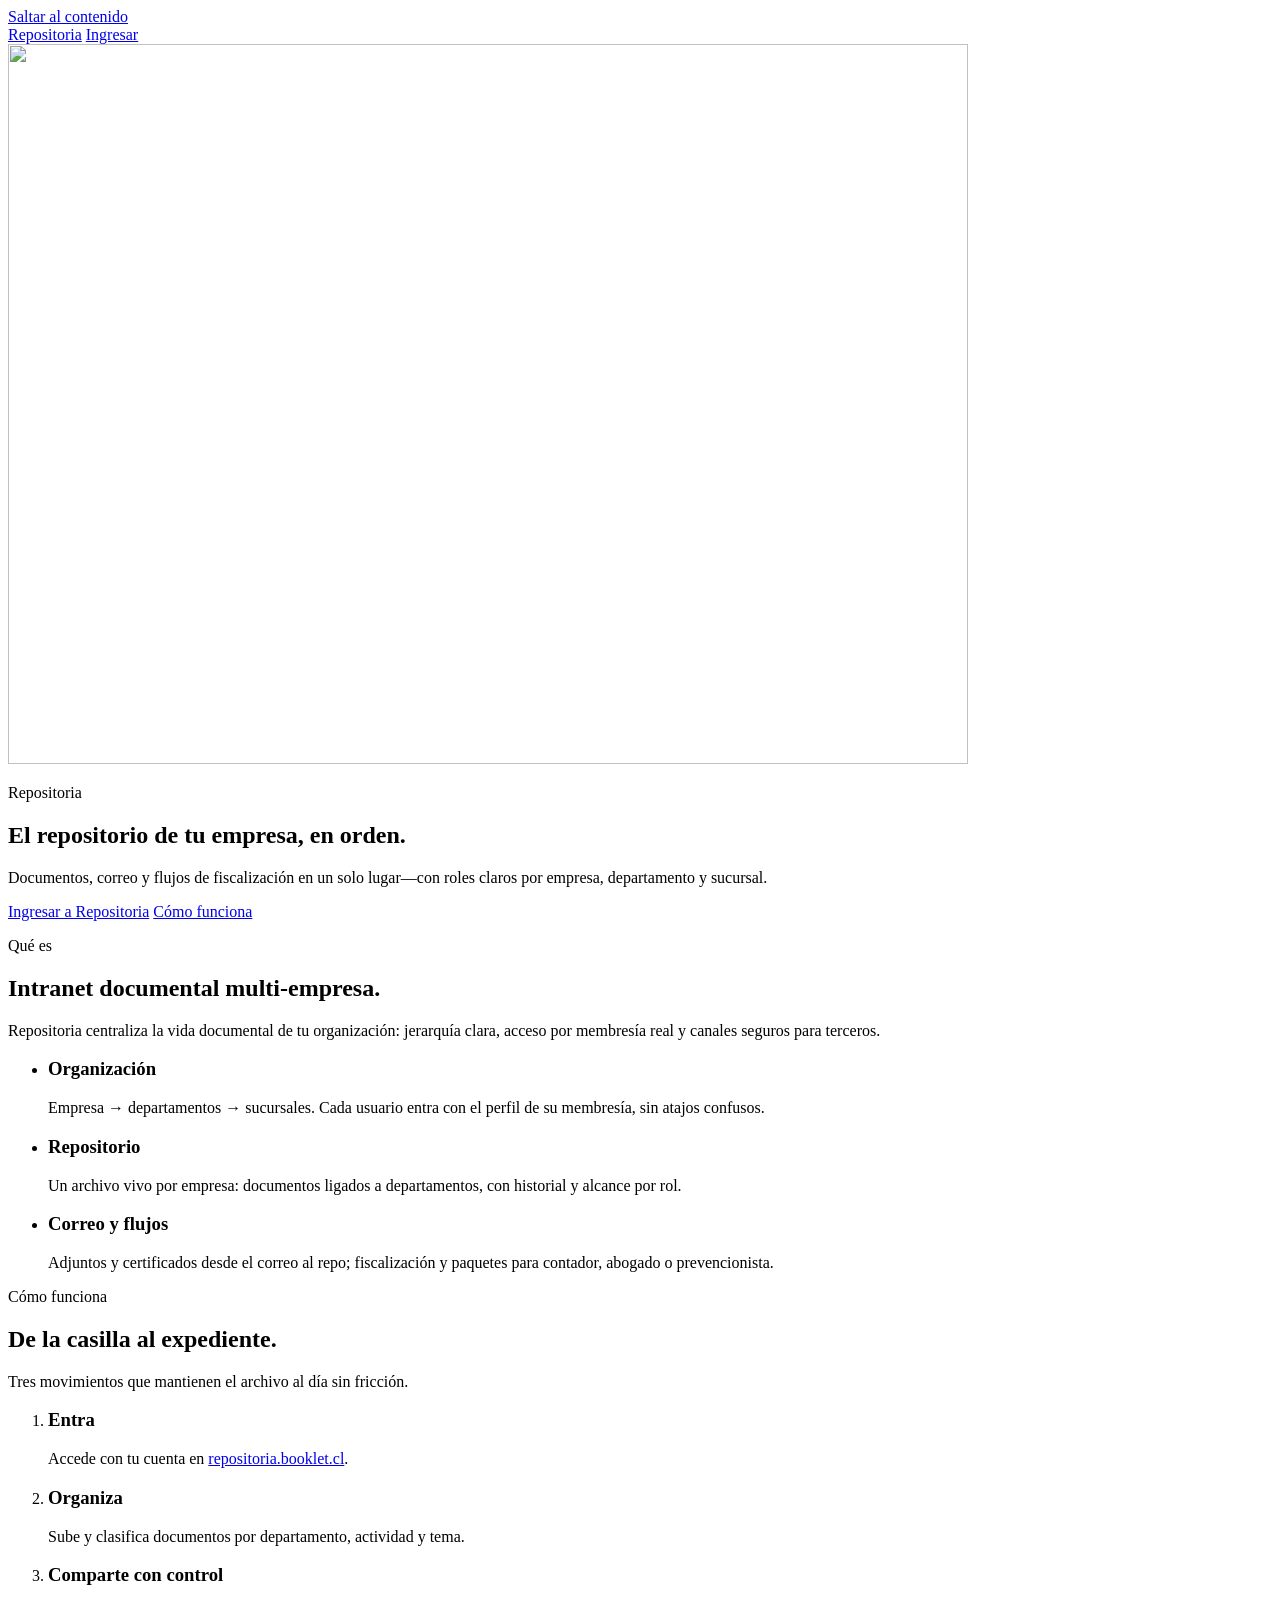
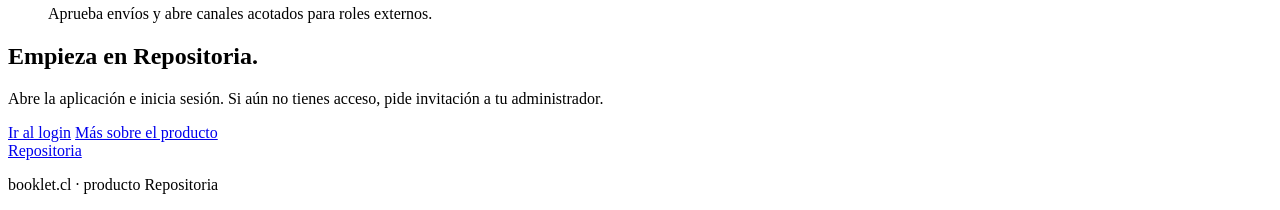
==== sites/booklet.cl/index.html @ 0d2ea267 "Scaffold reusable static HTML/CSS landing kit Add a no-build landing page with CSS brand tokens, opt" ====
<!DOCTYPE html>
<html lang="es">
  <head>
    <meta charset="utf-8" />
    <meta name="viewport" content="width=device-width, initial-scale=1" />
    <title>Repositoria — booklet.cl</title>
    <meta
      name="description"
      content="Repositoria: repositorio documental multi-empresa. Organiza, comparte y fiscaliza documentos en un solo lugar."
    />
    <link rel="preconnect" href="https://fonts.googleapis.com" />
    <link rel="preconnect" href="https://fonts.gstatic.com" crossorigin />
    <link
      href="https://fonts.googleapis.com/css2?family=Figtree:wght@400;600;700&family=Fraunces:opsz,wght@9..144,500;9..144,600&family=Syne:wght@700;800&display=swap"
      rel="stylesheet"
    />
    <!-- Paths assume this file is copied to the kit document root. -->
    <link rel="stylesheet" href="css/tokens.css" />
    <link rel="stylesheet" href="css/tokens.site.css" />
    <link rel="stylesheet" href="css/base.css" />
    <link rel="stylesheet" href="css/layout.css" />
    <link rel="stylesheet" href="css/hero.css" />
    <link rel="stylesheet" href="css/motion.css" />
  </head>
  <body>
    <a class="skip-link" href="#main">Saltar al contenido</a>

    <header class="site-header">
      <a class="brand" href="/">Repositoria</a>
      <a class="header-cta" href="https://repositoria.booklet.cl/">Ingresar</a>
    </header>

    <main id="main">
      <section class="hero" aria-labelledby="hero-heading">
        <div class="hero__atmosphere" aria-hidden="true"></div>
        <div class="hero__media" aria-hidden="true">
          <img
            src="assets/hero/product-scene.svg"
            alt=""
            width="960"
            height="720"
            decoding="async"
          />
        </div>
        <div class="hero__content">
          <p class="hero__brand">Repositoria</p>
          <h1 id="hero-heading" class="hero__title">
            El repositorio de tu empresa, en orden.
          </h1>
          <p class="hero__support">
            Documentos, correo y flujos de fiscalización en un solo lugar—con
            roles claros por empresa, departamento y sucursal.
          </p>
          <div class="hero__actions">
            <a
              class="btn btn--primary"
              href="https://repositoria.booklet.cl/"
              >Ingresar a Repositoria</a
            >
            <a class="btn btn--ghost" href="#como">Cómo funciona</a>
          </div>
        </div>
      </section>

      <section class="section section--split" id="que" aria-labelledby="que-title">
        <div class="section__inner">
          <div class="reveal">
            <p class="section__eyebrow">Qué es</p>
            <h2 id="que-title" class="section__title">
              Intranet documental multi-empresa.
            </h2>
            <p class="section__lead">
              Repositoria centraliza la vida documental de tu organización:
              jerarquía clara, acceso por membresía real y canales seguros para
              terceros.
            </p>
          </div>
          <ul class="feature-list reveal">
            <li>
              <h3>Organización</h3>
              <p>
                Empresa → departamentos → sucursales. Cada usuario entra con el
                perfil de su membresía, sin atajos confusos.
              </p>
            </li>
            <li>
              <h3>Repositorio</h3>
              <p>
                Un archivo vivo por empresa: documentos ligados a departamentos,
                con historial y alcance por rol.
              </p>
            </li>
            <li>
              <h3>Correo y flujos</h3>
              <p>
                Adjuntos y certificados desde el correo al repo; fiscalización y
                paquetes para contador, abogado o prevencionista.
              </p>
            </li>
          </ul>
        </div>
      </section>

      <section class="section" id="como" aria-labelledby="como-title">
        <div class="section__inner reveal">
          <p class="section__eyebrow">Cómo funciona</p>
          <h2 id="como-title" class="section__title">De la casilla al expediente.</h2>
          <p class="section__lead">
            Tres movimientos que mantienen el archivo al día sin fricción.
          </p>
          <ol class="steps">
            <li class="step">
              <h3>Entra</h3>
              <p>
                Accede con tu cuenta en
                <a href="https://repositoria.booklet.cl/">repositoria.booklet.cl</a>.
              </p>
            </li>
            <li class="step">
              <h3>Organiza</h3>
              <p>
                Sube y clasifica documentos por departamento, actividad y tema.
              </p>
            </li>
            <li class="step">
              <h3>Comparte con control</h3>
              <p>
                Aprueba envíos y abre canales acotados para roles externos.
              </p>
            </li>
          </ol>
        </div>
      </section>

      <section class="cta-band" id="ingresar" aria-labelledby="cta-title">
        <div class="cta-band__inner reveal">
          <h2 id="cta-title">Empieza en Repositoria.</h2>
          <p>
            Abre la aplicación e inicia sesión. Si aún no tienes acceso, pide
            invitación a tu administrador.
          </p>
          <div class="cta-band__actions">
            <a
              class="btn btn--primary"
              href="https://repositoria.booklet.cl/"
              >Ir al login</a
            >
            <a class="btn btn--ghost" href="#que">Más sobre el producto</a>
          </div>
        </div>
      </section>
    </main>

    <footer class="site-footer">
      <div class="site-footer__inner">
        <a class="brand" href="/">Repositoria</a>
        <p>booklet.cl · producto Repositoria</p>
      </div>
    </footer>

    <script src="js/motion.js" defer></script>
  </body>
</html>
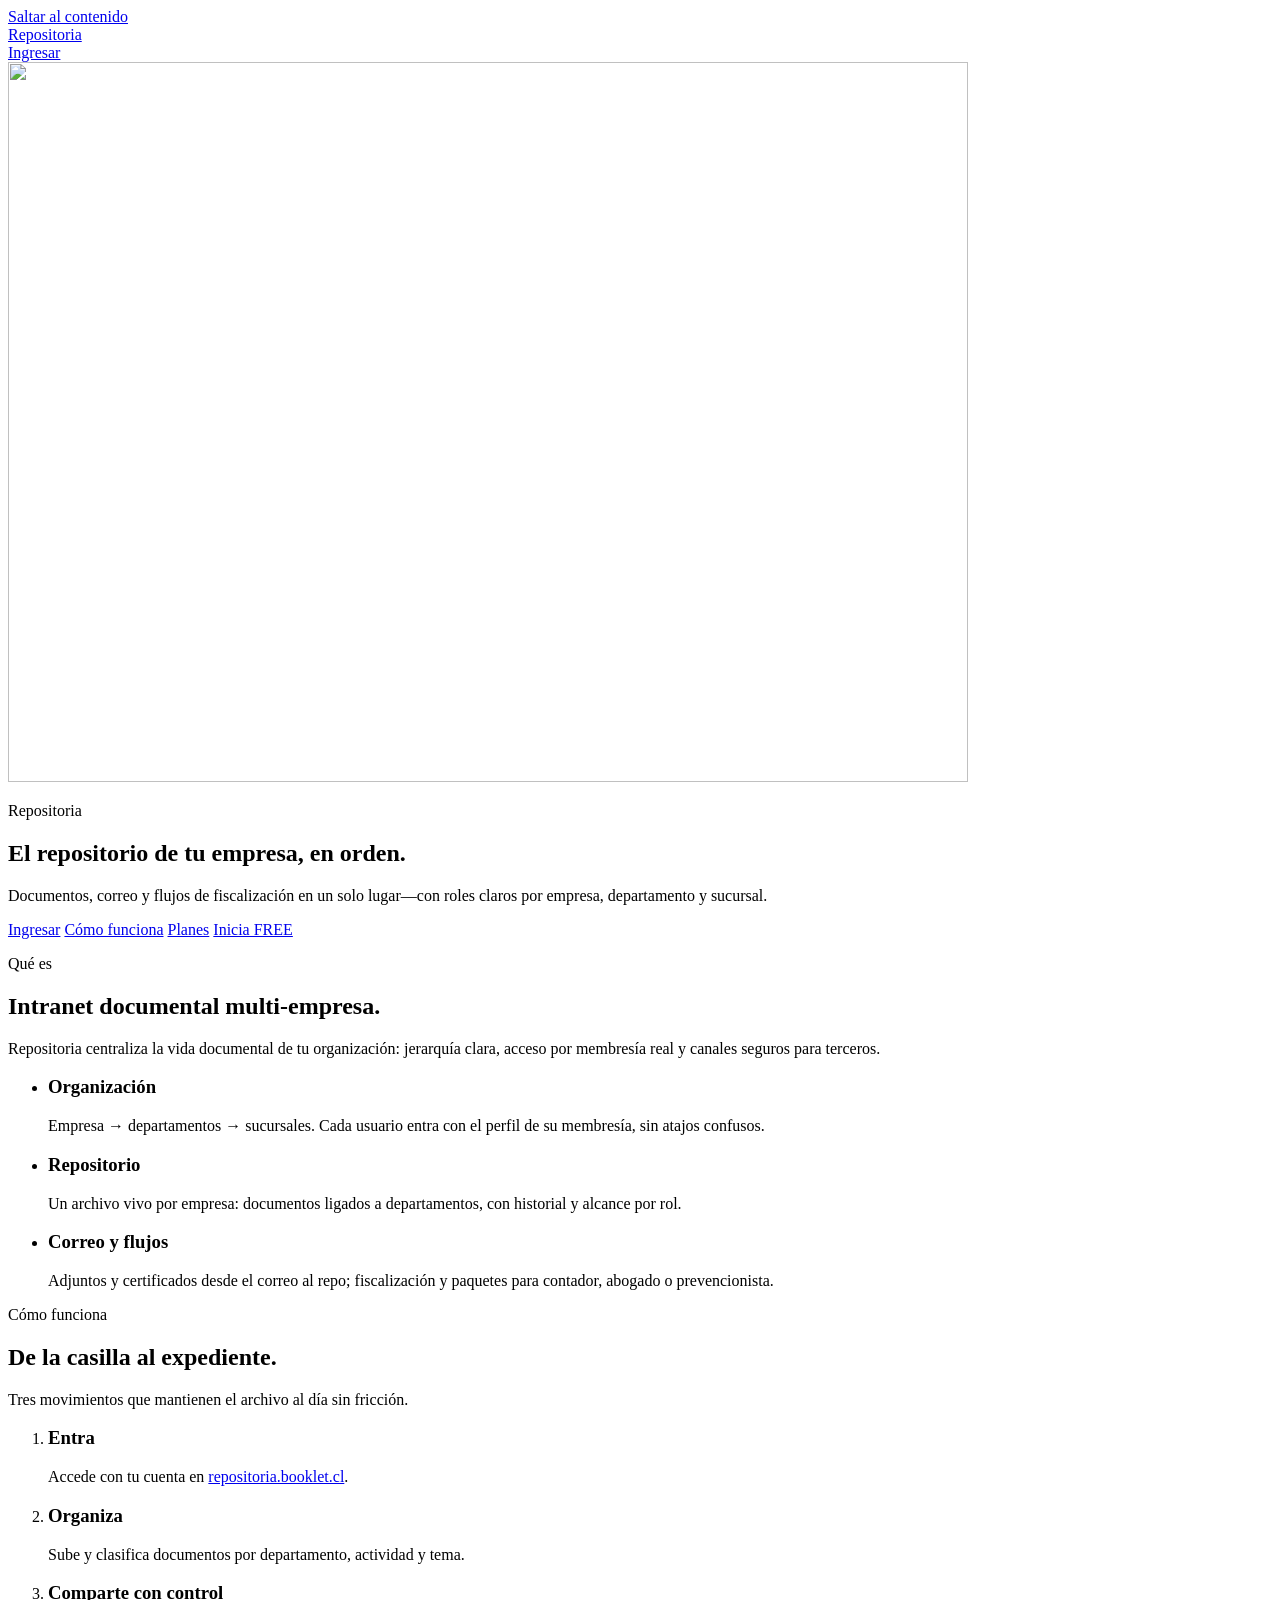
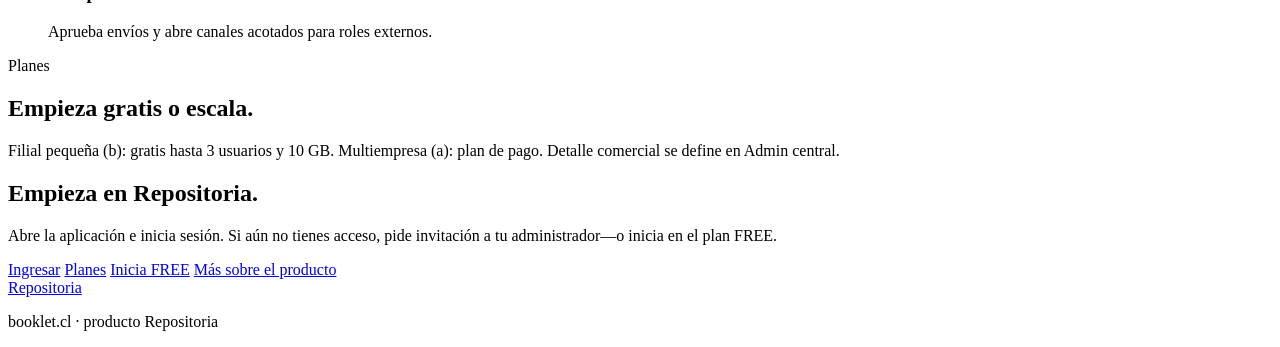
==== commit 7c2ca5e4: "Add product strip and Plans/FREE CTAs via config Reserve a left strip under the logo for sibling pro" ====
--- a/sites/booklet.cl/index.html
+++ b/sites/booklet.cl/index.html
@@ -26,7 +26,15 @@
     <a class="skip-link" href="#main">Saltar al contenido</a>
 
     <header class="site-header">
-      <a class="brand" href="/">Repositoria</a>
+      <div class="site-header__brand-block">
+        <a class="brand" href="/">Repositoria</a>
+        <!-- Sibling products from js/config.js (booklet overlay seeds ECOMMERCE, ERP) -->
+        <nav
+          class="product-strip"
+          data-product-strip
+          aria-label="Otros productos"
+        ></nav>
+      </div>
       <a class="header-cta" href="https://repositoria.booklet.cl/">Ingresar</a>
     </header>
 
@@ -55,9 +63,20 @@
             <a
               class="btn btn--primary"
               href="https://repositoria.booklet.cl/"
-              >Ingresar a Repositoria</a
+              >Ingresar</a
             >
             <a class="btn btn--ghost" href="#como">Cómo funciona</a>
+            <a class="btn btn--ghost" data-cta="plans" href="#planes">Planes</a>
+            <a
+              class="btn btn--accent"
+              data-cta="free"
+              href="https://repositoria.booklet.cl/"
+              >Inicia FREE</a
+            >
+            <!--
+              Sin plan gratis: showFreeCta: false en js/config.js,
+              o comenta el botón FREE de arriba.
+            -->
           </div>
         </div>
       </section>
@@ -132,18 +151,36 @@
         </div>
       </section>
 
+      <section class="section" id="planes" aria-labelledby="planes-title">
+        <div class="section__inner reveal">
+          <p class="section__eyebrow">Planes</p>
+          <h2 id="planes-title" class="section__title">Empieza gratis o escala.</h2>
+          <p class="section__lead">
+            Filial pequeña (b): gratis hasta 3 usuarios y 10&nbsp;GB. Multiempresa
+            (a): plan de pago. Detalle comercial se define en Admin central.
+          </p>
+        </div>
+      </section>
+
       <section class="cta-band" id="ingresar" aria-labelledby="cta-title">
         <div class="cta-band__inner reveal">
           <h2 id="cta-title">Empieza en Repositoria.</h2>
           <p>
             Abre la aplicación e inicia sesión. Si aún no tienes acceso, pide
-            invitación a tu administrador.
+            invitación a tu administrador—o inicia en el plan FREE.
           </p>
           <div class="cta-band__actions">
             <a
               class="btn btn--primary"
               href="https://repositoria.booklet.cl/"
-              >Ir al login</a
+              >Ingresar</a
+            >
+            <a class="btn btn--ghost" data-cta="plans" href="#planes">Planes</a>
+            <a
+              class="btn btn--accent"
+              data-cta="free"
+              href="https://repositoria.booklet.cl/"
+              >Inicia FREE</a
             >
             <a class="btn btn--ghost" href="#que">Más sobre el producto</a>
           </div>
@@ -158,6 +195,9 @@
       </div>
     </footer>
 
+    <!-- Deploy: copy sites/booklet.cl/config.js → js/config.js -->
+    <script src="js/config.js"></script>
+    <script src="js/site.js" defer></script>
     <script src="js/motion.js" defer></script>
   </body>
 </html>
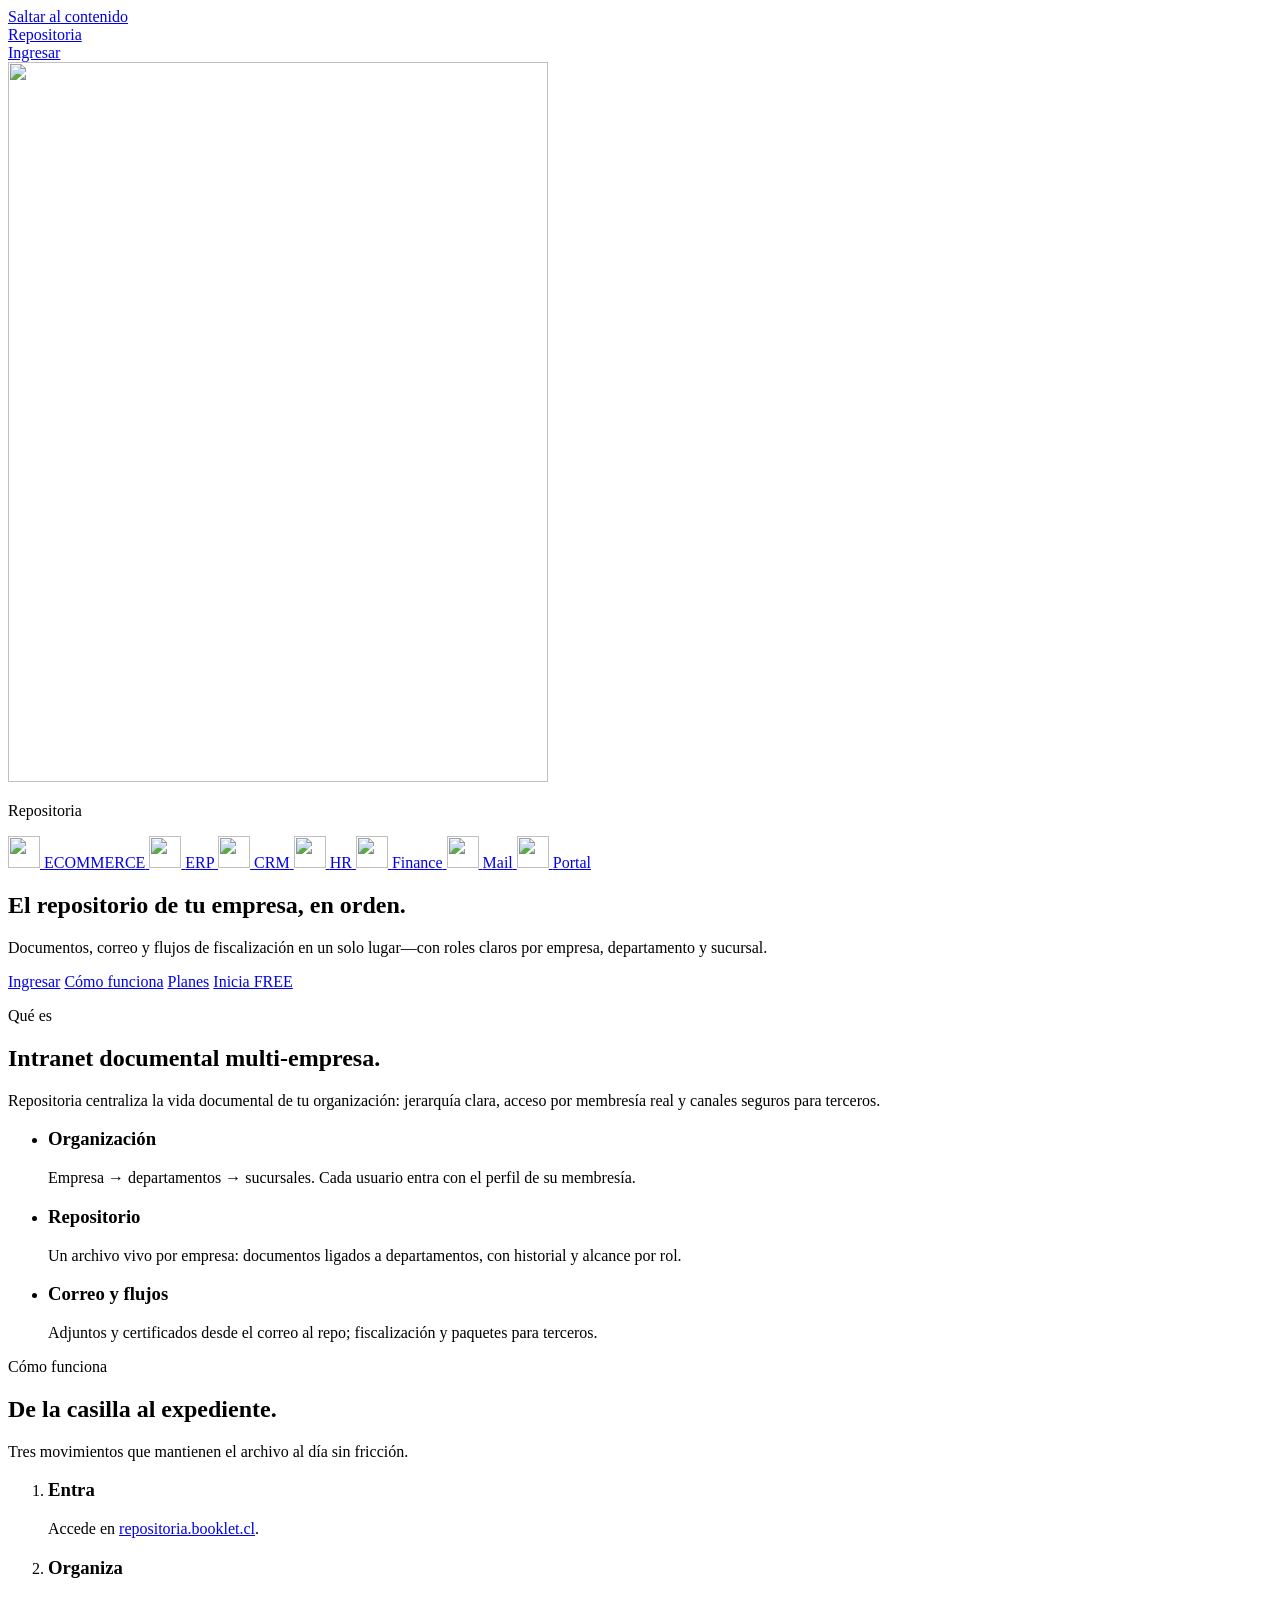
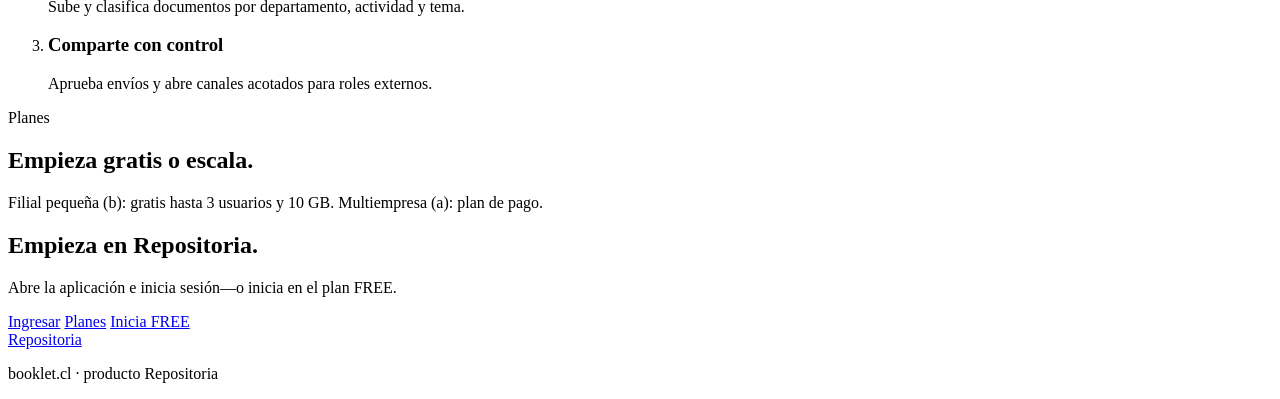
==== commit 7c515382: "Place product logos under brand; compact portrait hero Stack seven product slots centered under the " ====
--- a/sites/booklet.cl/index.html
+++ b/sites/booklet.cl/index.html
@@ -14,7 +14,6 @@
       href="https://fonts.googleapis.com/css2?family=Figtree:wght@400;600;700&family=Fraunces:opsz,wght@9..144,500;9..144,600&family=Syne:wght@700;800&display=swap"
       rel="stylesheet"
     />
-    <!-- Paths assume this file is copied to the kit document root. -->
     <link rel="stylesheet" href="css/tokens.css" />
     <link rel="stylesheet" href="css/tokens.site.css" />
     <link rel="stylesheet" href="css/base.css" />
@@ -28,12 +27,6 @@
     <header class="site-header">
       <div class="site-header__brand-block">
         <a class="brand" href="/">Repositoria</a>
-        <!-- Sibling products from js/config.js (booklet overlay seeds ECOMMERCE, ERP) -->
-        <nav
-          class="product-strip"
-          data-product-strip
-          aria-label="Otros productos"
-        ></nav>
       </div>
       <a class="header-cta" href="https://repositoria.booklet.cl/">Ingresar</a>
     </header>
@@ -45,13 +38,51 @@
           <img
             src="assets/hero/product-scene.svg"
             alt=""
-            width="960"
+            width="540"
             height="720"
             decoding="async"
           />
         </div>
+
         <div class="hero__content">
-          <p class="hero__brand">Repositoria</p>
+          <div class="hero__identity">
+            <p class="hero__brand">Repositoria</p>
+            <nav
+              class="product-strip"
+              data-product-strip
+              aria-label="Otros productos"
+            >
+              <a class="product-strip__item" href="#producto-ecommerce" title="ECOMMERCE">
+                <img src="assets/products/mark-1.svg" alt="" width="32" height="32" decoding="async" />
+                <span class="product-strip__label">ECOMMERCE</span>
+              </a>
+              <a class="product-strip__item" href="#producto-erp" title="ERP">
+                <img src="assets/products/mark-2.svg" alt="" width="32" height="32" decoding="async" />
+                <span class="product-strip__label">ERP</span>
+              </a>
+              <a class="product-strip__item" href="#producto-crm" title="CRM">
+                <img src="assets/products/mark-3.svg" alt="" width="32" height="32" decoding="async" />
+                <span class="product-strip__label">CRM</span>
+              </a>
+              <a class="product-strip__item" href="#producto-hr" title="HR">
+                <img src="assets/products/mark-4.svg" alt="" width="32" height="32" decoding="async" />
+                <span class="product-strip__label">HR</span>
+              </a>
+              <a class="product-strip__item" href="#producto-finance" title="Finance">
+                <img src="assets/products/mark-5.svg" alt="" width="32" height="32" decoding="async" />
+                <span class="product-strip__label">Finance</span>
+              </a>
+              <a class="product-strip__item" href="#producto-mail" title="Mail">
+                <img src="assets/products/mark-6.svg" alt="" width="32" height="32" decoding="async" />
+                <span class="product-strip__label">Mail</span>
+              </a>
+              <a class="product-strip__item" href="#producto-portal" title="Portal">
+                <img src="assets/products/mark-7.svg" alt="" width="32" height="32" decoding="async" />
+                <span class="product-strip__label">Portal</span>
+              </a>
+            </nav>
+          </div>
+
           <h1 id="hero-heading" class="hero__title">
             El repositorio de tu empresa, en orden.
           </h1>
@@ -60,23 +91,10 @@
             roles claros por empresa, departamento y sucursal.
           </p>
           <div class="hero__actions">
-            <a
-              class="btn btn--primary"
-              href="https://repositoria.booklet.cl/"
-              >Ingresar</a
-            >
+            <a class="btn btn--primary" href="https://repositoria.booklet.cl/">Ingresar</a>
             <a class="btn btn--ghost" href="#como">Cómo funciona</a>
             <a class="btn btn--ghost" data-cta="plans" href="#planes">Planes</a>
-            <a
-              class="btn btn--accent"
-              data-cta="free"
-              href="https://repositoria.booklet.cl/"
-              >Inicia FREE</a
-            >
-            <!--
-              Sin plan gratis: showFreeCta: false en js/config.js,
-              o comenta el botón FREE de arriba.
-            -->
+            <a class="btn btn--accent" data-cta="free" href="https://repositoria.booklet.cl/">Inicia FREE</a>
           </div>
         </div>
       </section>
@@ -85,36 +103,24 @@
         <div class="section__inner">
           <div class="reveal">
             <p class="section__eyebrow">Qué es</p>
-            <h2 id="que-title" class="section__title">
-              Intranet documental multi-empresa.
-            </h2>
+            <h2 id="que-title" class="section__title">Intranet documental multi-empresa.</h2>
             <p class="section__lead">
               Repositoria centraliza la vida documental de tu organización:
-              jerarquía clara, acceso por membresía real y canales seguros para
-              terceros.
+              jerarquía clara, acceso por membresía real y canales seguros para terceros.
             </p>
           </div>
           <ul class="feature-list reveal">
             <li>
               <h3>Organización</h3>
-              <p>
-                Empresa → departamentos → sucursales. Cada usuario entra con el
-                perfil de su membresía, sin atajos confusos.
-              </p>
+              <p>Empresa → departamentos → sucursales. Cada usuario entra con el perfil de su membresía.</p>
             </li>
             <li>
               <h3>Repositorio</h3>
-              <p>
-                Un archivo vivo por empresa: documentos ligados a departamentos,
-                con historial y alcance por rol.
-              </p>
+              <p>Un archivo vivo por empresa: documentos ligados a departamentos, con historial y alcance por rol.</p>
             </li>
             <li>
               <h3>Correo y flujos</h3>
-              <p>
-                Adjuntos y certificados desde el correo al repo; fiscalización y
-                paquetes para contador, abogado o prevencionista.
-              </p>
+              <p>Adjuntos y certificados desde el correo al repo; fiscalización y paquetes para terceros.</p>
             </li>
           </ul>
         </div>
@@ -124,28 +130,19 @@
         <div class="section__inner reveal">
           <p class="section__eyebrow">Cómo funciona</p>
           <h2 id="como-title" class="section__title">De la casilla al expediente.</h2>
-          <p class="section__lead">
-            Tres movimientos que mantienen el archivo al día sin fricción.
-          </p>
+          <p class="section__lead">Tres movimientos que mantienen el archivo al día sin fricción.</p>
           <ol class="steps">
             <li class="step">
               <h3>Entra</h3>
-              <p>
-                Accede con tu cuenta en
-                <a href="https://repositoria.booklet.cl/">repositoria.booklet.cl</a>.
-              </p>
+              <p>Accede en <a href="https://repositoria.booklet.cl/">repositoria.booklet.cl</a>.</p>
             </li>
             <li class="step">
               <h3>Organiza</h3>
-              <p>
-                Sube y clasifica documentos por departamento, actividad y tema.
-              </p>
+              <p>Sube y clasifica documentos por departamento, actividad y tema.</p>
             </li>
             <li class="step">
               <h3>Comparte con control</h3>
-              <p>
-                Aprueba envíos y abre canales acotados para roles externos.
-              </p>
+              <p>Aprueba envíos y abre canales acotados para roles externos.</p>
             </li>
           </ol>
         </div>
@@ -156,8 +153,7 @@
           <p class="section__eyebrow">Planes</p>
           <h2 id="planes-title" class="section__title">Empieza gratis o escala.</h2>
           <p class="section__lead">
-            Filial pequeña (b): gratis hasta 3 usuarios y 10&nbsp;GB. Multiempresa
-            (a): plan de pago. Detalle comercial se define en Admin central.
+            Filial pequeña (b): gratis hasta 3 usuarios y 10&nbsp;GB. Multiempresa (a): plan de pago.
           </p>
         </div>
       </section>
@@ -165,24 +161,11 @@
       <section class="cta-band" id="ingresar" aria-labelledby="cta-title">
         <div class="cta-band__inner reveal">
           <h2 id="cta-title">Empieza en Repositoria.</h2>
-          <p>
-            Abre la aplicación e inicia sesión. Si aún no tienes acceso, pide
-            invitación a tu administrador—o inicia en el plan FREE.
-          </p>
+          <p>Abre la aplicación e inicia sesión—o inicia en el plan FREE.</p>
           <div class="cta-band__actions">
-            <a
-              class="btn btn--primary"
-              href="https://repositoria.booklet.cl/"
-              >Ingresar</a
-            >
+            <a class="btn btn--primary" href="https://repositoria.booklet.cl/">Ingresar</a>
             <a class="btn btn--ghost" data-cta="plans" href="#planes">Planes</a>
-            <a
-              class="btn btn--accent"
-              data-cta="free"
-              href="https://repositoria.booklet.cl/"
-              >Inicia FREE</a
-            >
-            <a class="btn btn--ghost" href="#que">Más sobre el producto</a>
+            <a class="btn btn--accent" data-cta="free" href="https://repositoria.booklet.cl/">Inicia FREE</a>
           </div>
         </div>
       </section>
@@ -195,7 +178,6 @@
       </div>
     </footer>
 
-    <!-- Deploy: copy sites/booklet.cl/config.js → js/config.js -->
     <script src="js/config.js"></script>
     <script src="js/site.js" defer></script>
     <script src="js/motion.js" defer></script>
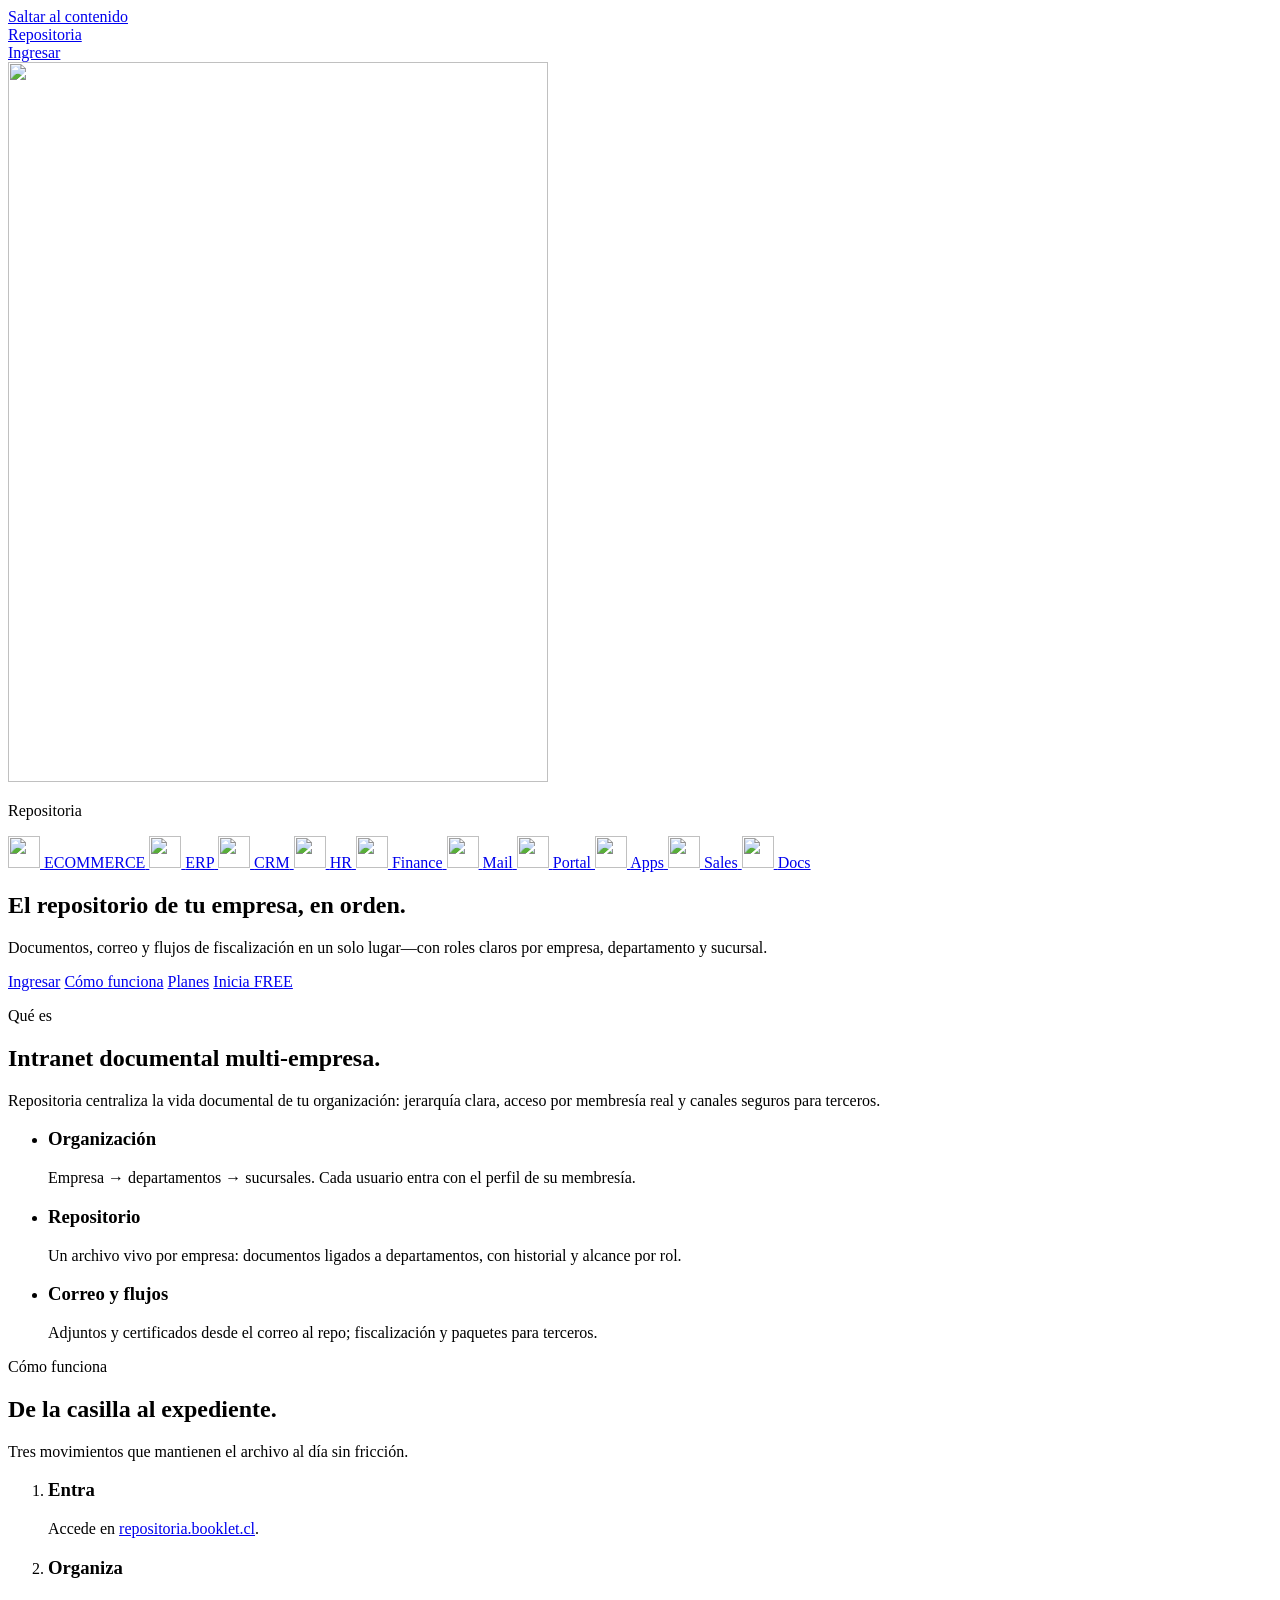
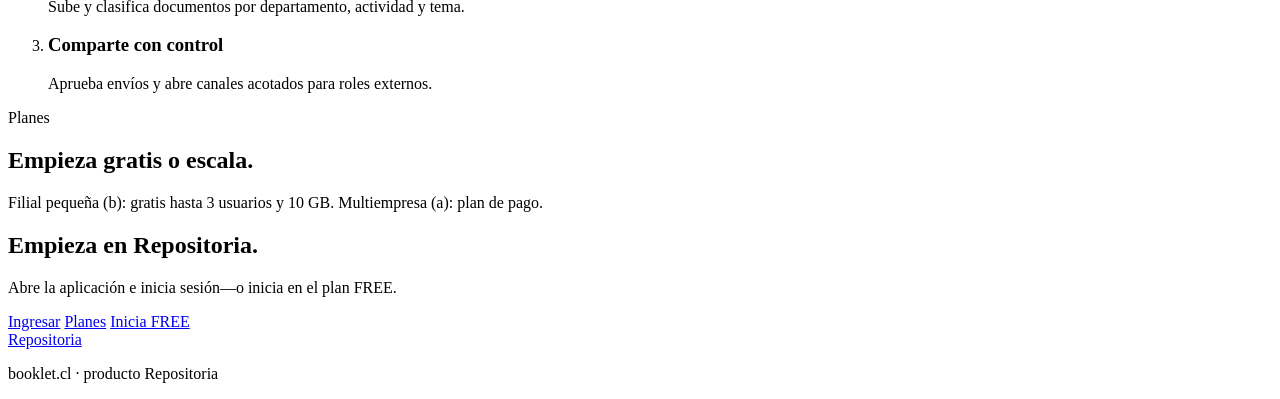
==== commit c46d5251: "Add 10 logos under brand; pin hero to right 50% Keep left copy and CTA group unchanged. Place ten co" ====
--- a/sites/booklet.cl/index.html
+++ b/sites/booklet.cl/index.html
@@ -79,6 +79,18 @@
               <a class="product-strip__item" href="#producto-portal" title="Portal">
                 <img src="assets/products/mark-7.svg" alt="" width="32" height="32" decoding="async" />
                 <span class="product-strip__label">Portal</span>
+              </a>
+              <a class="product-strip__item" href="#producto-apps" title="Apps">
+                <img src="assets/products/mark-8.svg" alt="" width="32" height="32" decoding="async" />
+                <span class="product-strip__label">Apps</span>
+              </a>
+              <a class="product-strip__item" href="#producto-sales" title="Sales">
+                <img src="assets/products/mark-9.svg" alt="" width="32" height="32" decoding="async" />
+                <span class="product-strip__label">Sales</span>
+              </a>
+              <a class="product-strip__item" href="#producto-docs" title="Docs">
+                <img src="assets/products/mark-10.svg" alt="" width="32" height="32" decoding="async" />
+                <span class="product-strip__label">Docs</span>
               </a>
             </nav>
           </div>
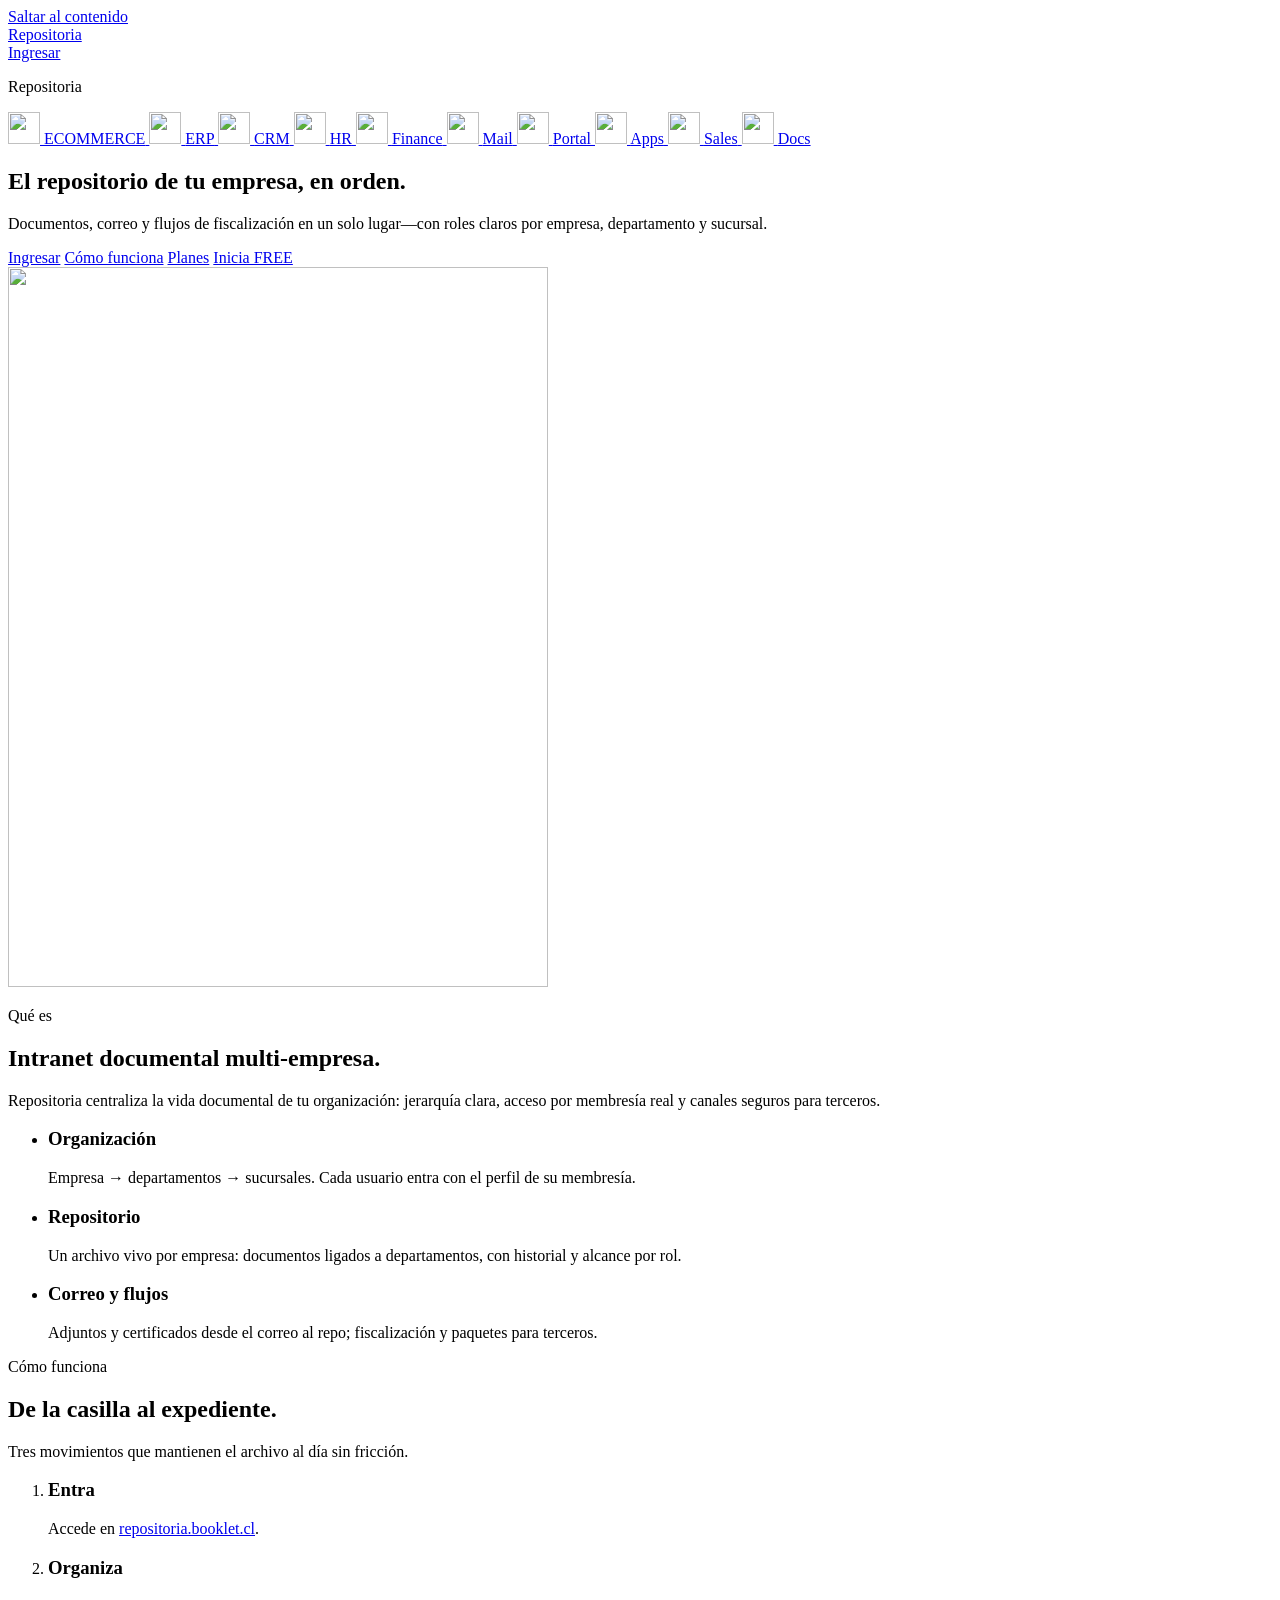
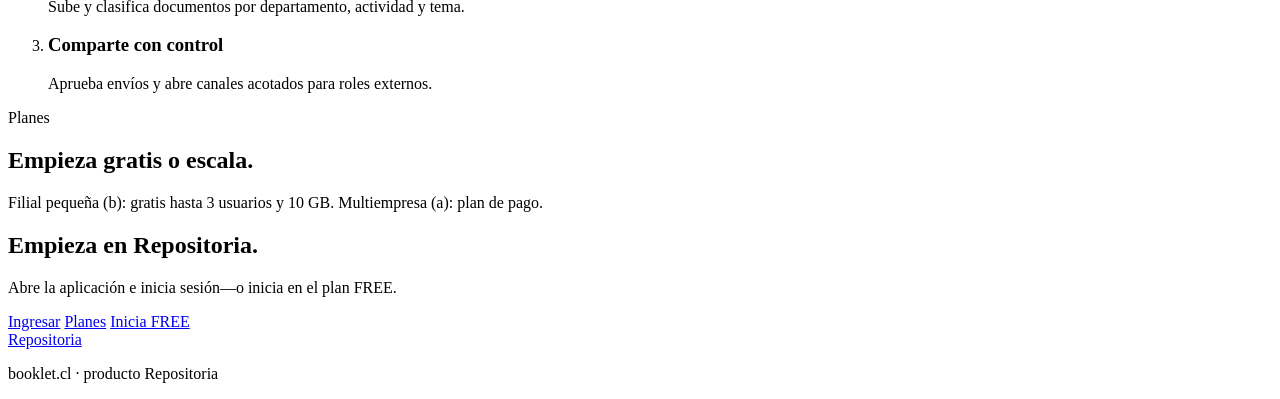
==== commit 25b096d5: "Use explicit 50/50 hero split with 10 logos under brand Wrap content and media in hero__split (1fr 1" ====
--- a/sites/booklet.cl/index.html
+++ b/sites/booklet.cl/index.html
@@ -34,16 +34,8 @@
     <main id="main">
       <section class="hero" aria-labelledby="hero-heading">
         <div class="hero__atmosphere" aria-hidden="true"></div>
-        <div class="hero__media" aria-hidden="true">
-          <img
-            src="assets/hero/product-scene.svg"
-            alt=""
-            width="540"
-            height="720"
-            decoding="async"
-          />
-        </div>
 
+        <div class="hero__split">
         <div class="hero__content">
           <div class="hero__identity">
             <p class="hero__brand">Repositoria</p>
@@ -108,6 +100,16 @@
             <a class="btn btn--ghost" data-cta="plans" href="#planes">Planes</a>
             <a class="btn btn--accent" data-cta="free" href="https://repositoria.booklet.cl/">Inicia FREE</a>
           </div>
+        </div>
+        <div class="hero__media" aria-hidden="true">
+          <img
+            src="assets/hero/product-scene.svg"
+            alt=""
+            width="540"
+            height="720"
+            decoding="async"
+          />
+        </div>
         </div>
       </section>
 
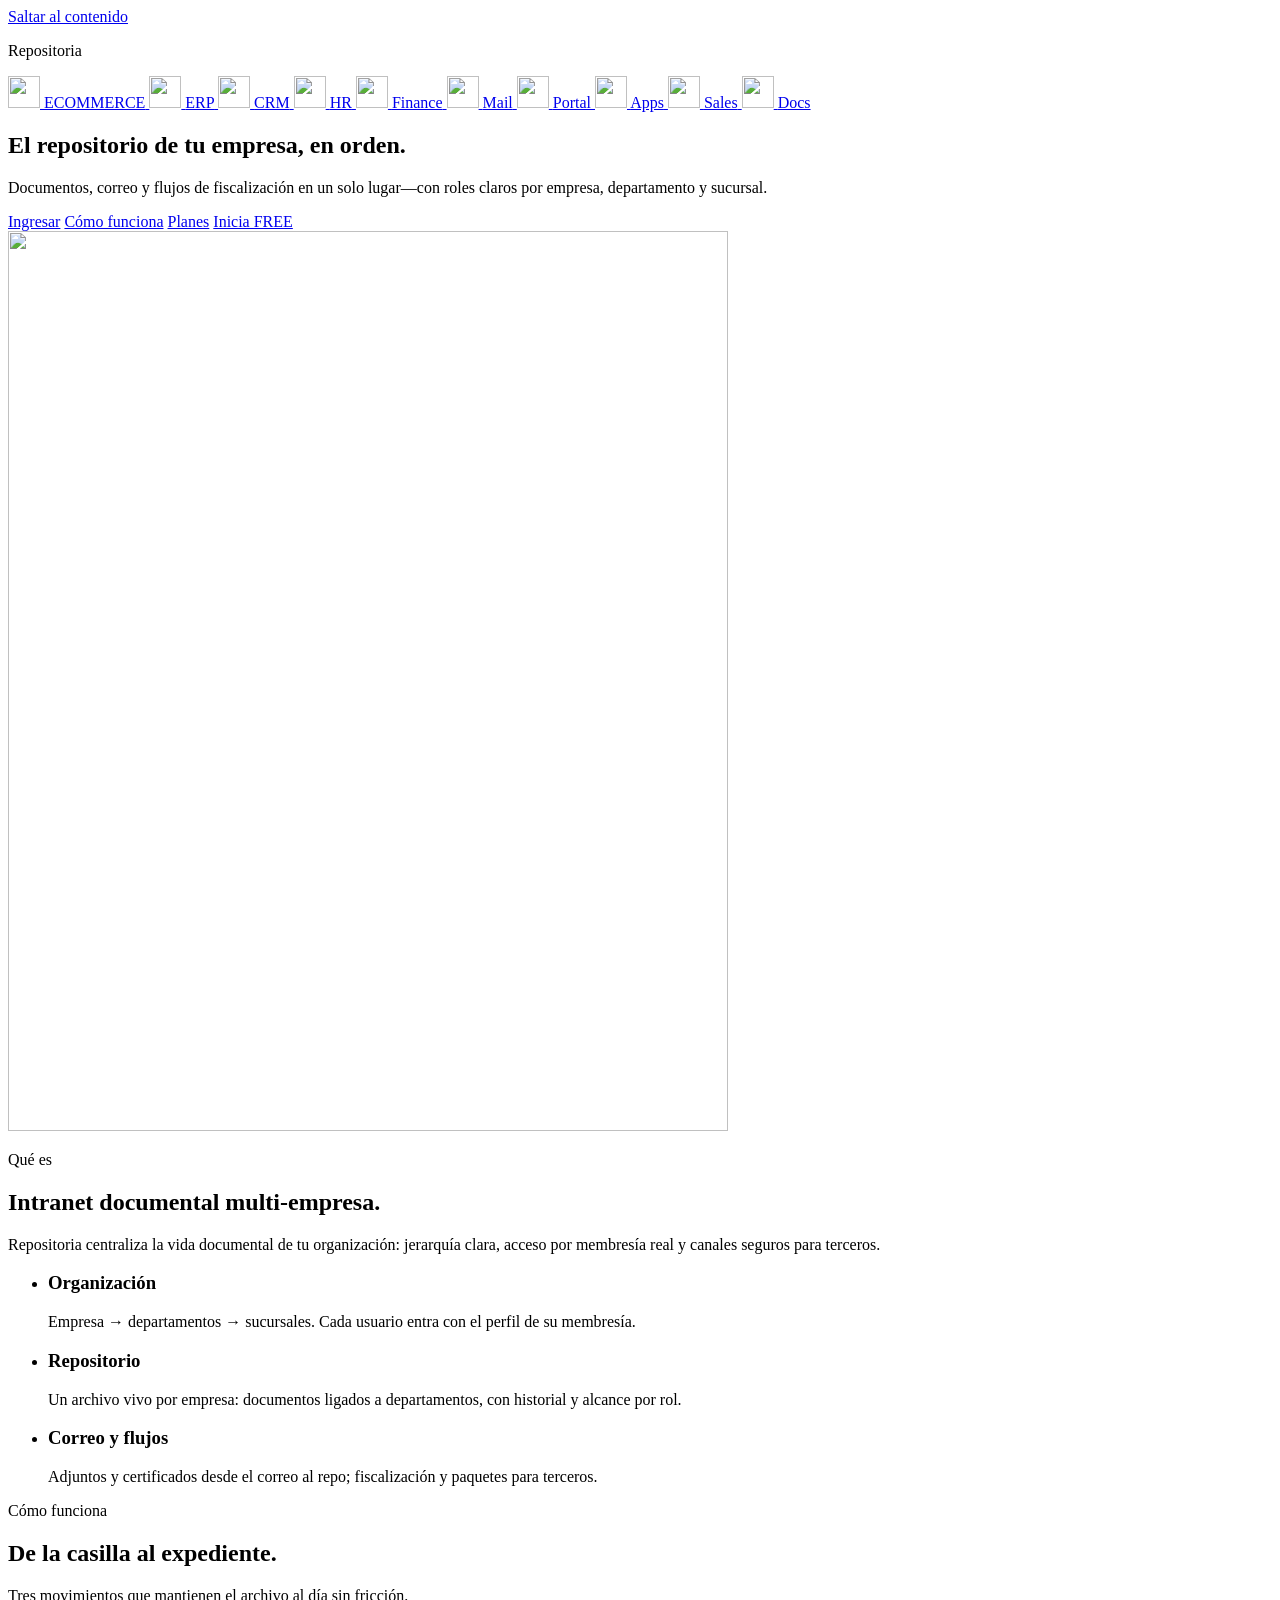
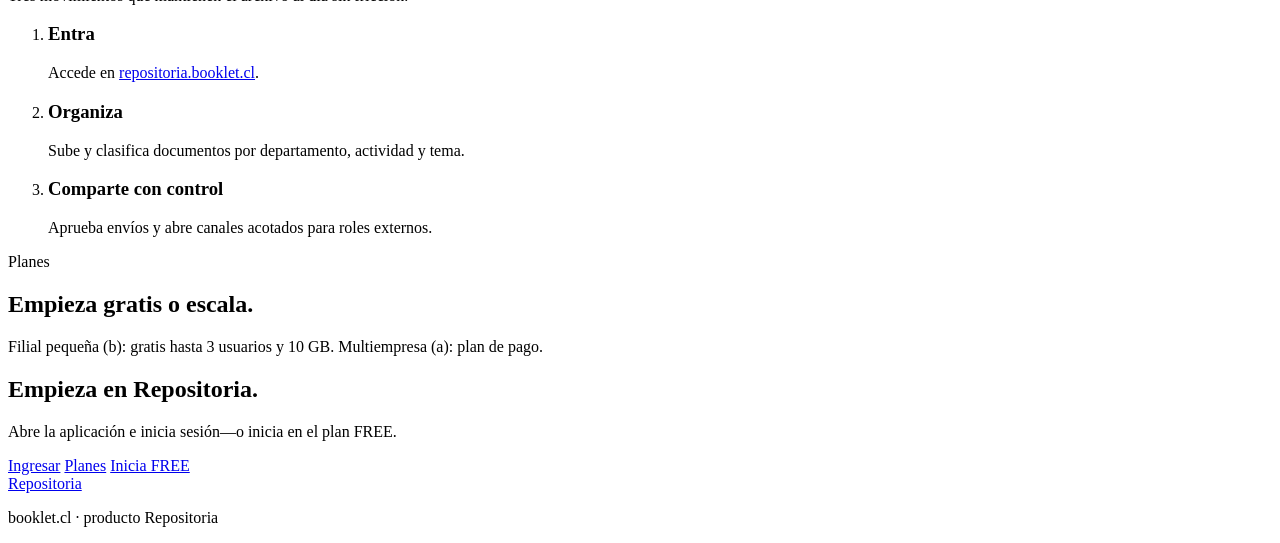
==== commit 7919bc7c: "Fix desktop hero to exact 50/50 full-bleed composition Remove duplicate top nav, place 10 logos unde" ====
--- a/sites/booklet.cl/index.html
+++ b/sites/booklet.cl/index.html
@@ -24,26 +24,12 @@
   <body>
     <a class="skip-link" href="#main">Saltar al contenido</a>
 
-    <header class="site-header">
-      <div class="site-header__brand-block">
-        <a class="brand" href="/">Repositoria</a>
-      </div>
-      <a class="header-cta" href="https://repositoria.booklet.cl/">Ingresar</a>
-    </header>
-
     <main id="main">
       <section class="hero" aria-labelledby="hero-heading">
-        <div class="hero__atmosphere" aria-hidden="true"></div>
-
-        <div class="hero__split">
         <div class="hero__content">
           <div class="hero__identity">
             <p class="hero__brand">Repositoria</p>
-            <nav
-              class="product-strip"
-              data-product-strip
-              aria-label="Otros productos"
-            >
+            <nav class="product-strip" data-product-strip aria-label="Otros productos">
               <a class="product-strip__item" href="#producto-ecommerce" title="ECOMMERCE">
                 <img src="assets/products/mark-1.svg" alt="" width="32" height="32" decoding="async" />
                 <span class="product-strip__label">ECOMMERCE</span>
@@ -101,15 +87,15 @@
             <a class="btn btn--accent" data-cta="free" href="https://repositoria.booklet.cl/">Inicia FREE</a>
           </div>
         </div>
+
         <div class="hero__media" aria-hidden="true">
           <img
             src="assets/hero/product-scene.svg"
             alt=""
-            width="540"
-            height="720"
+            width="720"
+            height="900"
             decoding="async"
           />
-        </div>
         </div>
       </section>
 
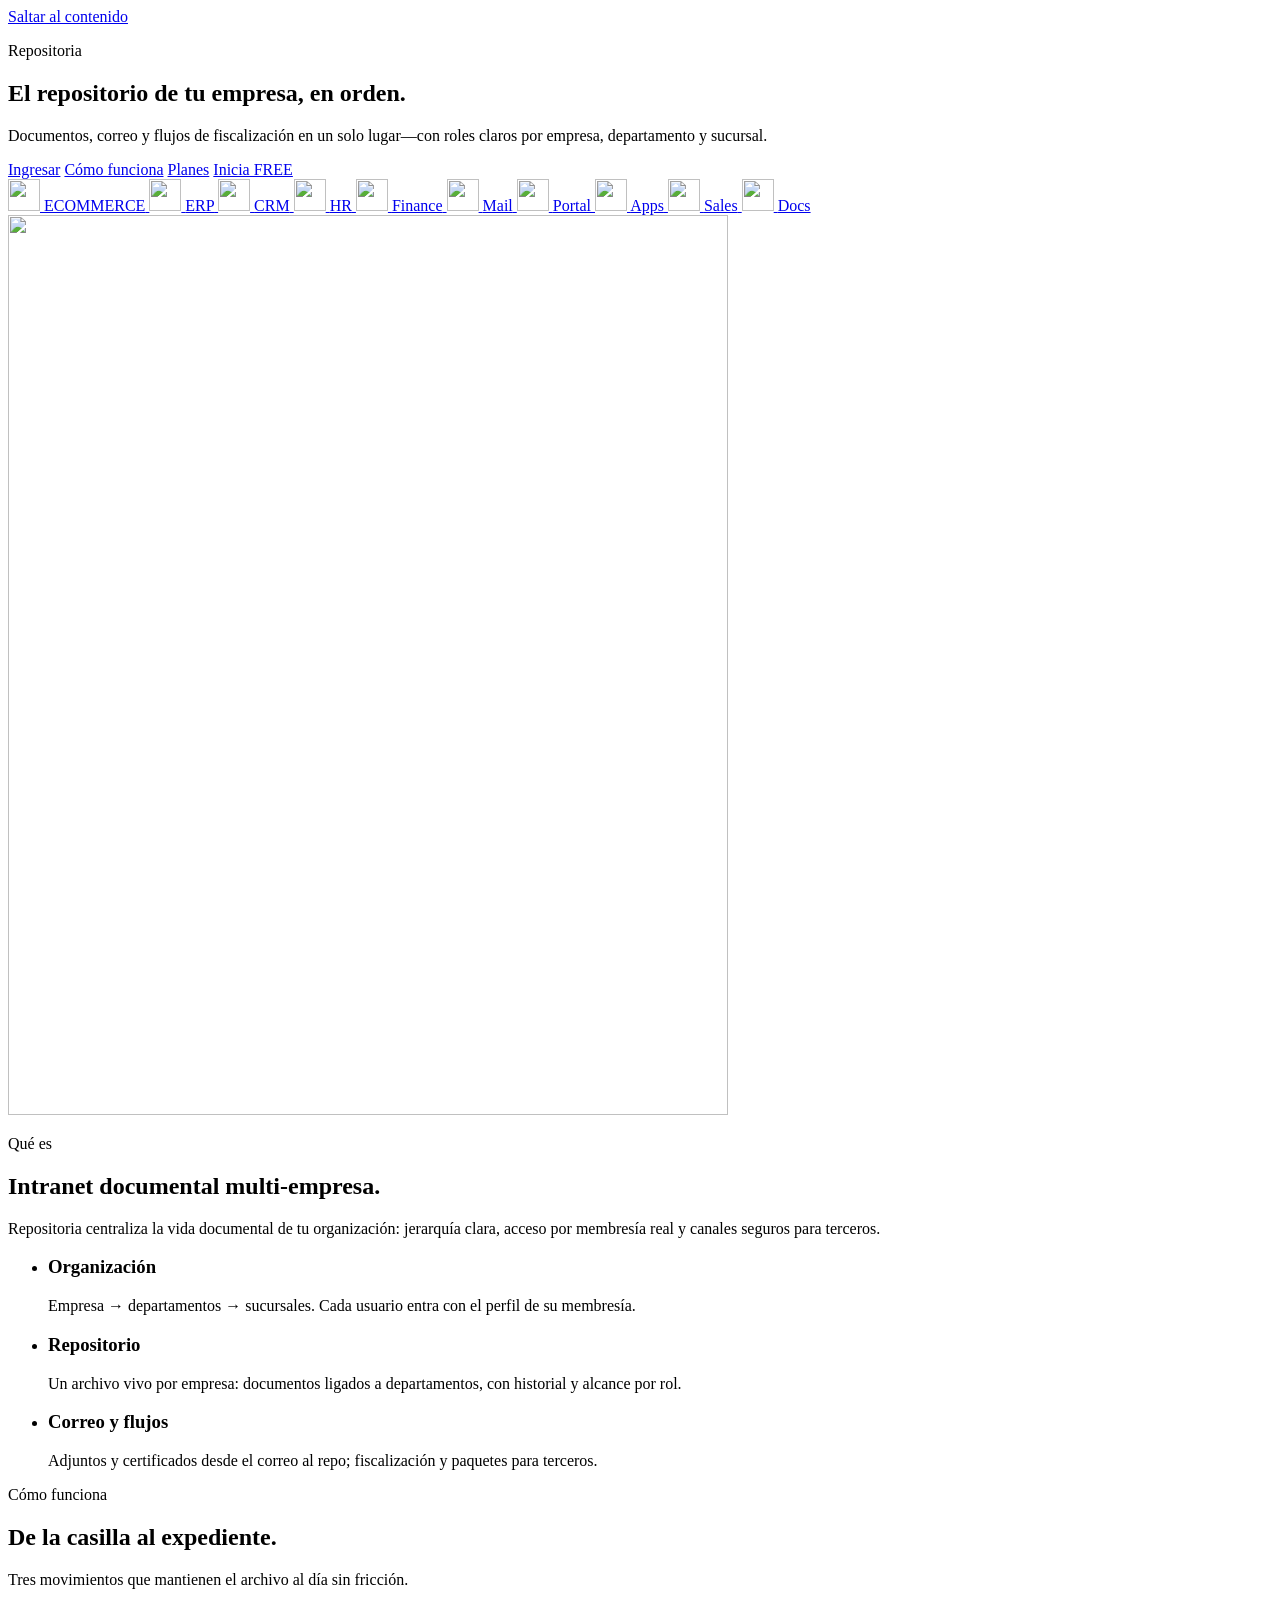
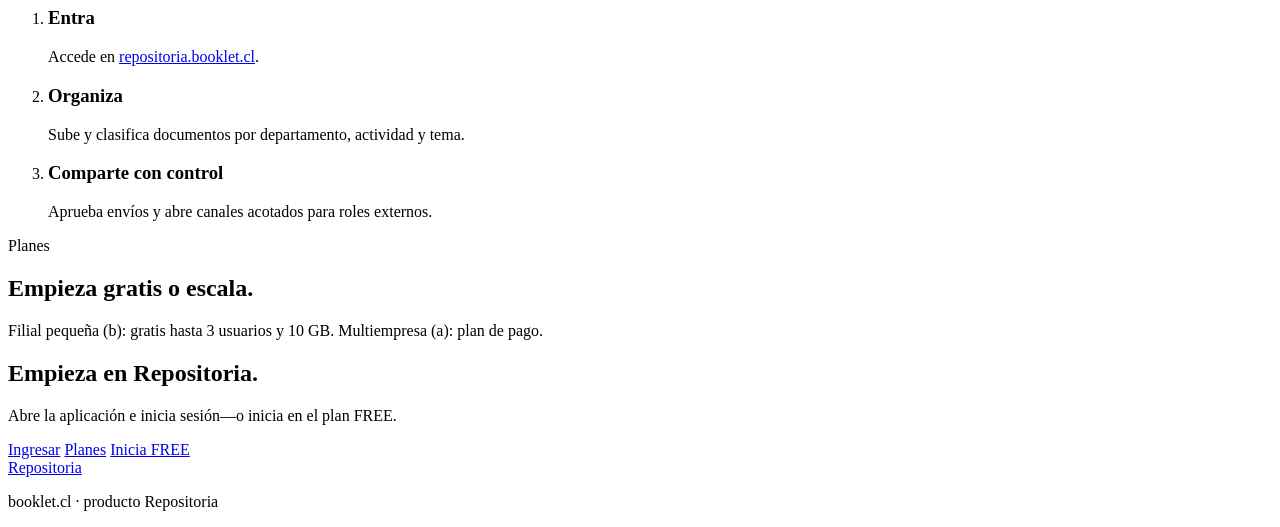
==== commit a71d6306: "Move product logos into a box under the CTA row Desktop: remove logos from under the wordmark; place" ====
--- a/sites/booklet.cl/index.html
+++ b/sites/booklet.cl/index.html
@@ -27,65 +27,65 @@
     <main id="main">
       <section class="hero" aria-labelledby="hero-heading">
         <div class="hero__content">
-          <div class="hero__identity">
+          <div class="hero__copy">
             <p class="hero__brand">Repositoria</p>
-            <nav class="product-strip" data-product-strip aria-label="Otros productos">
-              <a class="product-strip__item" href="#producto-ecommerce" title="ECOMMERCE">
-                <img src="assets/products/mark-1.svg" alt="" width="32" height="32" decoding="async" />
-                <span class="product-strip__label">ECOMMERCE</span>
-              </a>
-              <a class="product-strip__item" href="#producto-erp" title="ERP">
-                <img src="assets/products/mark-2.svg" alt="" width="32" height="32" decoding="async" />
-                <span class="product-strip__label">ERP</span>
-              </a>
-              <a class="product-strip__item" href="#producto-crm" title="CRM">
-                <img src="assets/products/mark-3.svg" alt="" width="32" height="32" decoding="async" />
-                <span class="product-strip__label">CRM</span>
-              </a>
-              <a class="product-strip__item" href="#producto-hr" title="HR">
-                <img src="assets/products/mark-4.svg" alt="" width="32" height="32" decoding="async" />
-                <span class="product-strip__label">HR</span>
-              </a>
-              <a class="product-strip__item" href="#producto-finance" title="Finance">
-                <img src="assets/products/mark-5.svg" alt="" width="32" height="32" decoding="async" />
-                <span class="product-strip__label">Finance</span>
-              </a>
-              <a class="product-strip__item" href="#producto-mail" title="Mail">
-                <img src="assets/products/mark-6.svg" alt="" width="32" height="32" decoding="async" />
-                <span class="product-strip__label">Mail</span>
-              </a>
-              <a class="product-strip__item" href="#producto-portal" title="Portal">
-                <img src="assets/products/mark-7.svg" alt="" width="32" height="32" decoding="async" />
-                <span class="product-strip__label">Portal</span>
-              </a>
-              <a class="product-strip__item" href="#producto-apps" title="Apps">
-                <img src="assets/products/mark-8.svg" alt="" width="32" height="32" decoding="async" />
-                <span class="product-strip__label">Apps</span>
-              </a>
-              <a class="product-strip__item" href="#producto-sales" title="Sales">
-                <img src="assets/products/mark-9.svg" alt="" width="32" height="32" decoding="async" />
-                <span class="product-strip__label">Sales</span>
-              </a>
-              <a class="product-strip__item" href="#producto-docs" title="Docs">
-                <img src="assets/products/mark-10.svg" alt="" width="32" height="32" decoding="async" />
-                <span class="product-strip__label">Docs</span>
-              </a>
-            </nav>
+            <h1 id="hero-heading" class="hero__title">
+              El repositorio de tu empresa, en orden.
+            </h1>
+            <p class="hero__support">
+              Documentos, correo y flujos de fiscalización en un solo lugar—con
+              roles claros por empresa, departamento y sucursal.
+            </p>
+            <div class="hero__actions">
+              <a class="btn btn--primary" href="https://repositoria.booklet.cl/">Ingresar</a>
+              <a class="btn btn--ghost" href="#como">Cómo funciona</a>
+              <a class="btn btn--ghost" data-cta="plans" href="#planes">Planes</a>
+              <a class="btn btn--accent" data-cta="free" href="https://repositoria.booklet.cl/">Inicia FREE</a>
+            </div>
           </div>
 
-          <h1 id="hero-heading" class="hero__title">
-            El repositorio de tu empresa, en orden.
-          </h1>
-          <p class="hero__support">
-            Documentos, correo y flujos de fiscalización en un solo lugar—con
-            roles claros por empresa, departamento y sucursal.
-          </p>
-          <div class="hero__actions">
-            <a class="btn btn--primary" href="https://repositoria.booklet.cl/">Ingresar</a>
-            <a class="btn btn--ghost" href="#como">Cómo funciona</a>
-            <a class="btn btn--ghost" data-cta="plans" href="#planes">Planes</a>
-            <a class="btn btn--accent" data-cta="free" href="https://repositoria.booklet.cl/">Inicia FREE</a>
-          </div>
+          <nav class="product-strip" data-product-strip aria-label="Otros productos">
+            <a class="product-strip__item" href="#producto-ecommerce" title="ECOMMERCE">
+              <img src="assets/products/mark-1.svg" alt="" width="32" height="32" decoding="async" />
+              <span class="product-strip__label">ECOMMERCE</span>
+            </a>
+            <a class="product-strip__item" href="#producto-erp" title="ERP">
+              <img src="assets/products/mark-2.svg" alt="" width="32" height="32" decoding="async" />
+              <span class="product-strip__label">ERP</span>
+            </a>
+            <a class="product-strip__item" href="#producto-crm" title="CRM">
+              <img src="assets/products/mark-3.svg" alt="" width="32" height="32" decoding="async" />
+              <span class="product-strip__label">CRM</span>
+            </a>
+            <a class="product-strip__item" href="#producto-hr" title="HR">
+              <img src="assets/products/mark-4.svg" alt="" width="32" height="32" decoding="async" />
+              <span class="product-strip__label">HR</span>
+            </a>
+            <a class="product-strip__item" href="#producto-finance" title="Finance">
+              <img src="assets/products/mark-5.svg" alt="" width="32" height="32" decoding="async" />
+              <span class="product-strip__label">Finance</span>
+            </a>
+            <a class="product-strip__item" href="#producto-mail" title="Mail">
+              <img src="assets/products/mark-6.svg" alt="" width="32" height="32" decoding="async" />
+              <span class="product-strip__label">Mail</span>
+            </a>
+            <a class="product-strip__item" href="#producto-portal" title="Portal">
+              <img src="assets/products/mark-7.svg" alt="" width="32" height="32" decoding="async" />
+              <span class="product-strip__label">Portal</span>
+            </a>
+            <a class="product-strip__item" href="#producto-apps" title="Apps">
+              <img src="assets/products/mark-8.svg" alt="" width="32" height="32" decoding="async" />
+              <span class="product-strip__label">Apps</span>
+            </a>
+            <a class="product-strip__item" href="#producto-sales" title="Sales">
+              <img src="assets/products/mark-9.svg" alt="" width="32" height="32" decoding="async" />
+              <span class="product-strip__label">Sales</span>
+            </a>
+            <a class="product-strip__item" href="#producto-docs" title="Docs">
+              <img src="assets/products/mark-10.svg" alt="" width="32" height="32" decoding="async" />
+              <span class="product-strip__label">Docs</span>
+            </a>
+          </nav>
         </div>
 
         <div class="hero__media" aria-hidden="true">
